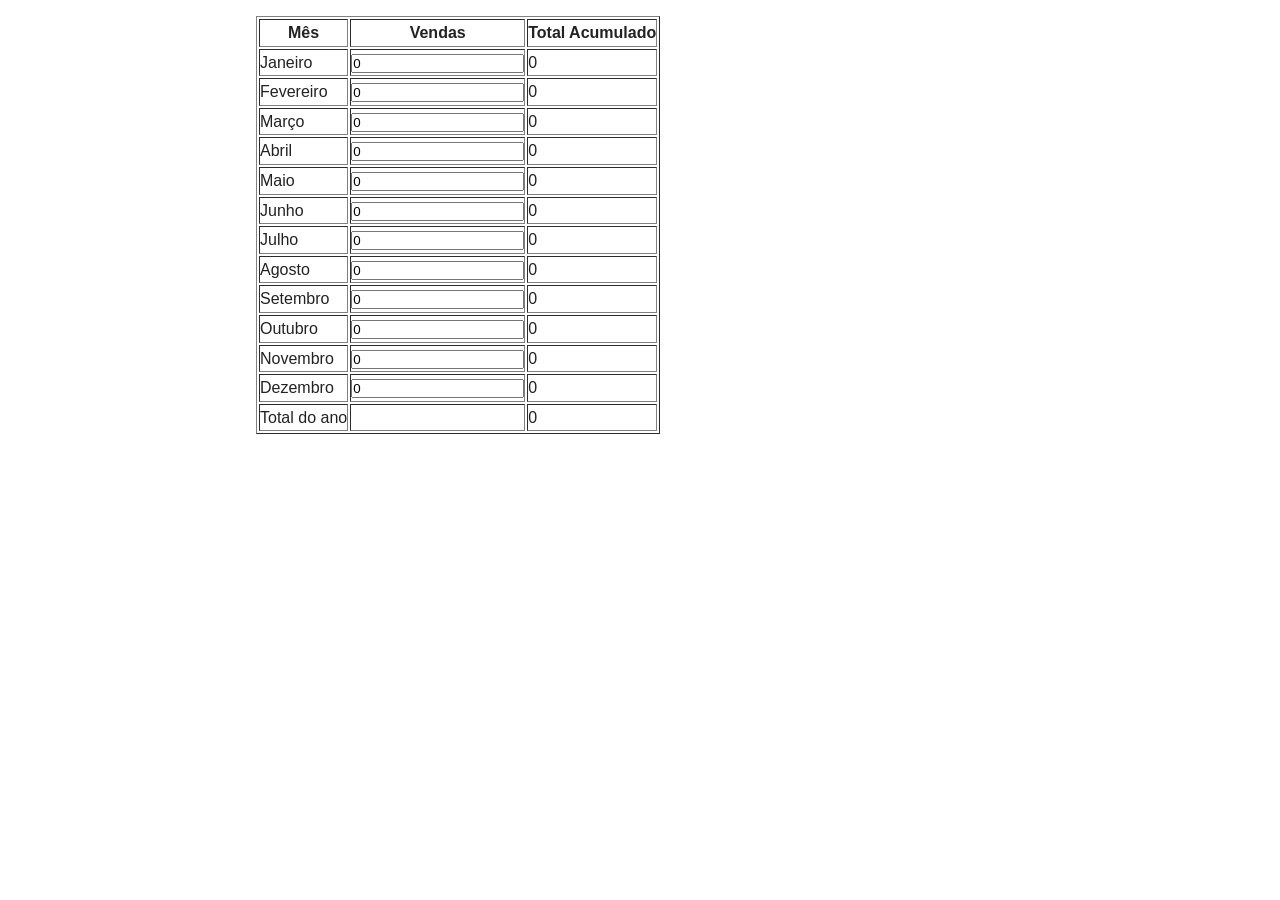
==== templates/paginas/tabela.html @ f1281ce4 "criado a tabela" ====
<!DOCTYPE html>
<html lang="pt-br">
<head>
    <meta charset="UTF-8">
    <meta name="viewport" content="width=device-width, initial-scale=1.0">
    <title>Tabela</title>
    <link rel="stylesheet" href="../../css/style.css">
</head>
<body>
    <main>
        <table id="tabela-vendas" border="1">
            <thead>
                <tr>
                    <th>Mês</th>
                    <th>Vendas</th>
                    <th>Total Acumulado</th>
                </tr>
            </thead>
            <tbody>
                <tr><td>Janeiro</td><td><input type="number" class="vendas" value="0"></td><td class="acumulado">0</td></tr>
                <tr><td>Fevereiro</td><td><input type="number" class="vendas" value="0"></td><td class="acumulado">0</td></tr>
                <tr><td>Março</td><td><input type="number" class="vendas" value="0"></td><td class="acumulado">0</td></tr>
                <tr><td>Abril</td><td><input type="number" class="vendas" value="0"></td><td class="acumulado">0</td></tr>
                <tr><td>Maio</td><td><input type="number" class="vendas" value="0"></td><td class="acumulado">0</td></tr>
                <tr><td>Junho</td><td><input type="number" class="vendas" value="0"></td><td class="acumulado">0</td></tr>
                <tr><td>Julho</td><td><input type="number" class="vendas" value="0"></td><td class="acumulado">0</td></tr>
                <tr><td>Agosto</td><td><input type="number" class="vendas" value="0"></td><td class="acumulado">0</td></tr>
                <tr><td>Setembro</td><td><input type="number" class="vendas" value="0"></td><td class="acumulado">0</td></tr>
                <tr><td>Outubro</td><td><input type="number" class="vendas" value="0"></td><td class="acumulado">0</td></tr>
                <tr><td>Novembro</td><td><input type="number" class="vendas" value="0"></td><td class="acumulado">0</td></tr>
                <tr><td>Dezembro</td><td><input type="number" class="vendas" value="0"></td><td class="acumulado">0</td></tr>
            </tbody>
            <tfoot>
                <tr>
                    <td>Total do ano</td>
                    <td></td>
                    <td id="total-ano">0</td>
                </tr>
            </tfoot>
        </table>
    </main>

    <script src="../../js/script.js"></script>
    <script>
        function calcularAcumulado() {
            const linhas = document.querySelectorAll('#tabela-vendas tbody tr');
            let total = 0;

            linhas.forEach((linha) => {
                const vendaMes = Number(linha.querySelector('.vendas').value) || 0;
                total += vendaMes;
                linha.querySelector('.acumulado').textContent = total;
            });

            document.getElementById('total-ano').textContent = total;
        }

        document.querySelectorAll('.vendas').forEach((input) => {
            input.addEventListener('input', calcularAcumulado);
        });

        calcularAcumulado();
    </script>
</body>
</html>
---- css/style.css ----
* {
    margin: 0;
    padding: 0;
    box-sizing: border-box;
}

body {
    font-family: Arial, Helvetica, sans-serif;
    line-height: 1.6;
    color: #222;
    background-color: #fff;
}

header, main, footer {
    max-width: 800px;
    margin: 0 auto;
    padding: 1rem;
}

a {
    color: #1a5fb4;
}
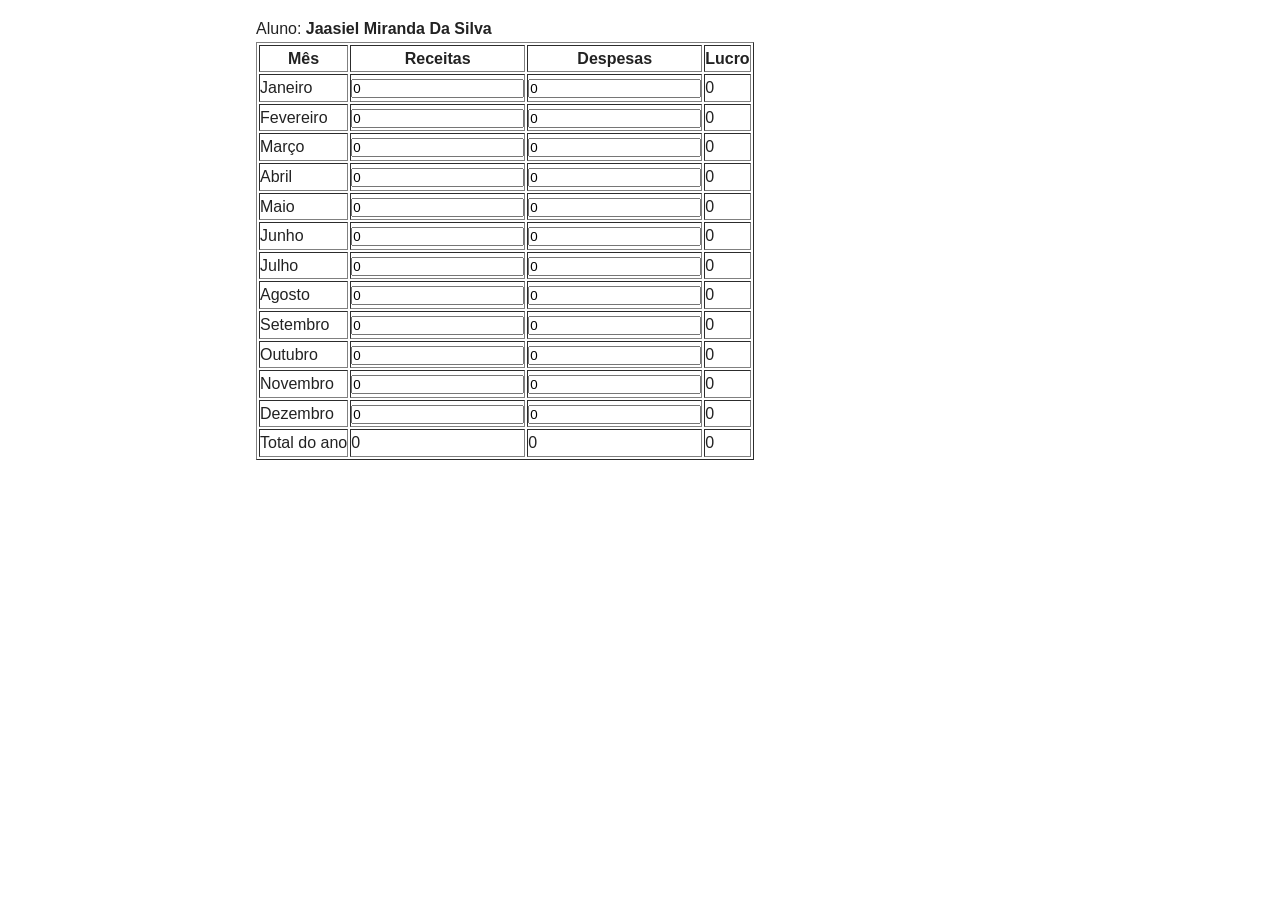
==== commit 8d902d4c: "criado a tabela com mais colunas" ====
--- a/templates/paginas/tabela.html
+++ b/templates/paginas/tabela.html
@@ -8,33 +8,37 @@
 </head>
 <body>
     <main>
+        <p>Aluno: <strong>Jaasiel Miranda Da Silva</strong></p>
+
         <table id="tabela-vendas" border="1">
             <thead>
                 <tr>
                     <th>Mês</th>
-                    <th>Vendas</th>
-                    <th>Total Acumulado</th>
+                    <th>Receitas</th>
+                    <th>Despesas</th>
+                    <th>Lucro</th>
                 </tr>
             </thead>
             <tbody>
-                <tr><td>Janeiro</td><td><input type="number" class="vendas" value="0"></td><td class="acumulado">0</td></tr>
-                <tr><td>Fevereiro</td><td><input type="number" class="vendas" value="0"></td><td class="acumulado">0</td></tr>
-                <tr><td>Março</td><td><input type="number" class="vendas" value="0"></td><td class="acumulado">0</td></tr>
-                <tr><td>Abril</td><td><input type="number" class="vendas" value="0"></td><td class="acumulado">0</td></tr>
-                <tr><td>Maio</td><td><input type="number" class="vendas" value="0"></td><td class="acumulado">0</td></tr>
-                <tr><td>Junho</td><td><input type="number" class="vendas" value="0"></td><td class="acumulado">0</td></tr>
-                <tr><td>Julho</td><td><input type="number" class="vendas" value="0"></td><td class="acumulado">0</td></tr>
-                <tr><td>Agosto</td><td><input type="number" class="vendas" value="0"></td><td class="acumulado">0</td></tr>
-                <tr><td>Setembro</td><td><input type="number" class="vendas" value="0"></td><td class="acumulado">0</td></tr>
-                <tr><td>Outubro</td><td><input type="number" class="vendas" value="0"></td><td class="acumulado">0</td></tr>
-                <tr><td>Novembro</td><td><input type="number" class="vendas" value="0"></td><td class="acumulado">0</td></tr>
-                <tr><td>Dezembro</td><td><input type="number" class="vendas" value="0"></td><td class="acumulado">0</td></tr>
+                <tr><td>Janeiro</td><td><input type="number" class="receitas" value="0"></td><td><input type="number" class="despesas" value="0"></td><td class="lucro">0</td></tr>
+                <tr><td>Fevereiro</td><td><input type="number" class="receitas" value="0"></td><td><input type="number" class="despesas" value="0"></td><td class="lucro">0</td></tr>
+                <tr><td>Março</td><td><input type="number" class="receitas" value="0"></td><td><input type="number" class="despesas" value="0"></td><td class="lucro">0</td></tr>
+                <tr><td>Abril</td><td><input type="number" class="receitas" value="0"></td><td><input type="number" class="despesas" value="0"></td><td class="lucro">0</td></tr>
+                <tr><td>Maio</td><td><input type="number" class="receitas" value="0"></td><td><input type="number" class="despesas" value="0"></td><td class="lucro">0</td></tr>
+                <tr><td>Junho</td><td><input type="number" class="receitas" value="0"></td><td><input type="number" class="despesas" value="0"></td><td class="lucro">0</td></tr>
+                <tr><td>Julho</td><td><input type="number" class="receitas" value="0"></td><td><input type="number" class="despesas" value="0"></td><td class="lucro">0</td></tr>
+                <tr><td>Agosto</td><td><input type="number" class="receitas" value="0"></td><td><input type="number" class="despesas" value="0"></td><td class="lucro">0</td></tr>
+                <tr><td>Setembro</td><td><input type="number" class="receitas" value="0"></td><td><input type="number" class="despesas" value="0"></td><td class="lucro">0</td></tr>
+                <tr><td>Outubro</td><td><input type="number" class="receitas" value="0"></td><td><input type="number" class="despesas" value="0"></td><td class="lucro">0</td></tr>
+                <tr><td>Novembro</td><td><input type="number" class="receitas" value="0"></td><td><input type="number" class="despesas" value="0"></td><td class="lucro">0</td></tr>
+                <tr><td>Dezembro</td><td><input type="number" class="receitas" value="0"></td><td><input type="number" class="despesas" value="0"></td><td class="lucro">0</td></tr>
             </tbody>
             <tfoot>
                 <tr>
                     <td>Total do ano</td>
-                    <td></td>
-                    <td id="total-ano">0</td>
+                    <td id="total-receitas">0</td>
+                    <td id="total-despesas">0</td>
+                    <td id="total-lucro">0</td>
                 </tr>
             </tfoot>
         </table>
@@ -42,24 +46,34 @@
 
     <script src="../../js/script.js"></script>
     <script>
-        function calcularAcumulado() {
+        function calcularTotais() {
             const linhas = document.querySelectorAll('#tabela-vendas tbody tr');
-            let total = 0;
+            let totalReceitas = 0;
+            let totalDespesas = 0;
+            let totalLucro = 0;
 
             linhas.forEach((linha) => {
-                const vendaMes = Number(linha.querySelector('.vendas').value) || 0;
-                total += vendaMes;
-                linha.querySelector('.acumulado').textContent = total;
+                const receitaMes = Number(linha.querySelector('.receitas').value) || 0;
+                const despesaMes = Number(linha.querySelector('.despesas').value) || 0;
+                const lucroMes = receitaMes - despesaMes;
+
+                linha.querySelector('.lucro').textContent = lucroMes;
+
+                totalReceitas += receitaMes;
+                totalDespesas += despesaMes;
+                totalLucro += lucroMes;
             });
 
-            document.getElementById('total-ano').textContent = total;
+            document.getElementById('total-receitas').textContent = totalReceitas;
+            document.getElementById('total-despesas').textContent = totalDespesas;
+            document.getElementById('total-lucro').textContent = totalLucro;
         }
 
-        document.querySelectorAll('.vendas').forEach((input) => {
-            input.addEventListener('input', calcularAcumulado);
+        document.querySelectorAll('.receitas, .despesas').forEach((input) => {
+            input.addEventListener('input', calcularTotais);
         });
 
-        calcularAcumulado();
+        calcularTotais();
     </script>
 </body>
 </html>
